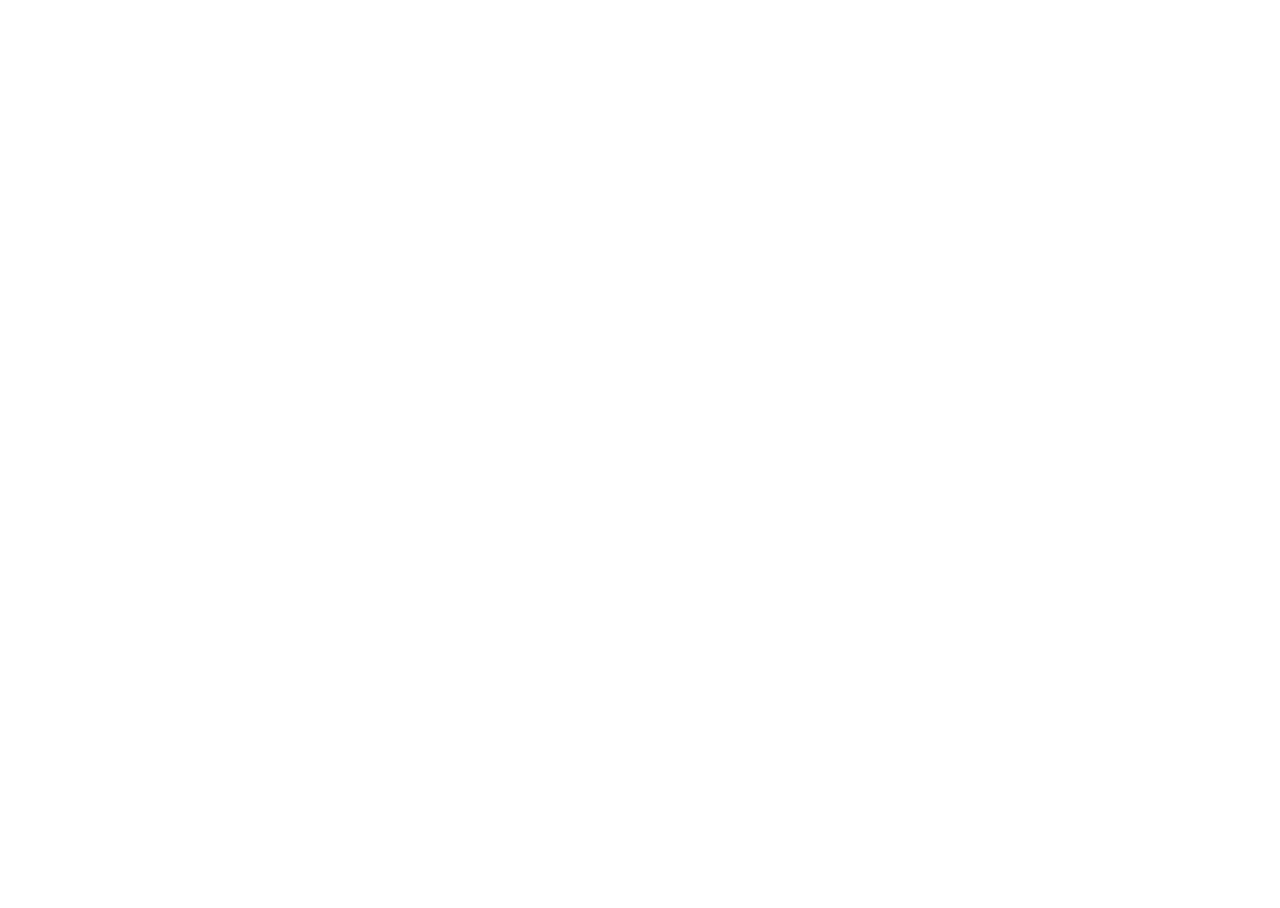
==== regular-expressions/index.html @ 4df5ffaf "added lefovers" ====
<!DOCTYPE html>
<html lang="en-US" dir="ltr">

<head>
    <title>Regular Expressions</title>
    <meta charset="UTF-8">
    <link rel="icon" href="../images/favicon.ico">
    <link rel="stylesheet" href="style.css">
</head>

<body>    
</body>

</html>
---- regular-expressions/style.css ----
html {
    height: 100%;

}

body {
    height: 100%;
    font-family: Arial, Helvetica, sans-serif;
    font-size: 18px;

    display: flex;
    justify-content: center;
    align-items: center;
}

h1 {
    color: #bada55;
}

.code-section {
    width: 50vw;
    padding: 2rem;
    border: 3px dashed #bada55;
    border-radius: 5px;
    margin: 0 auto;
}
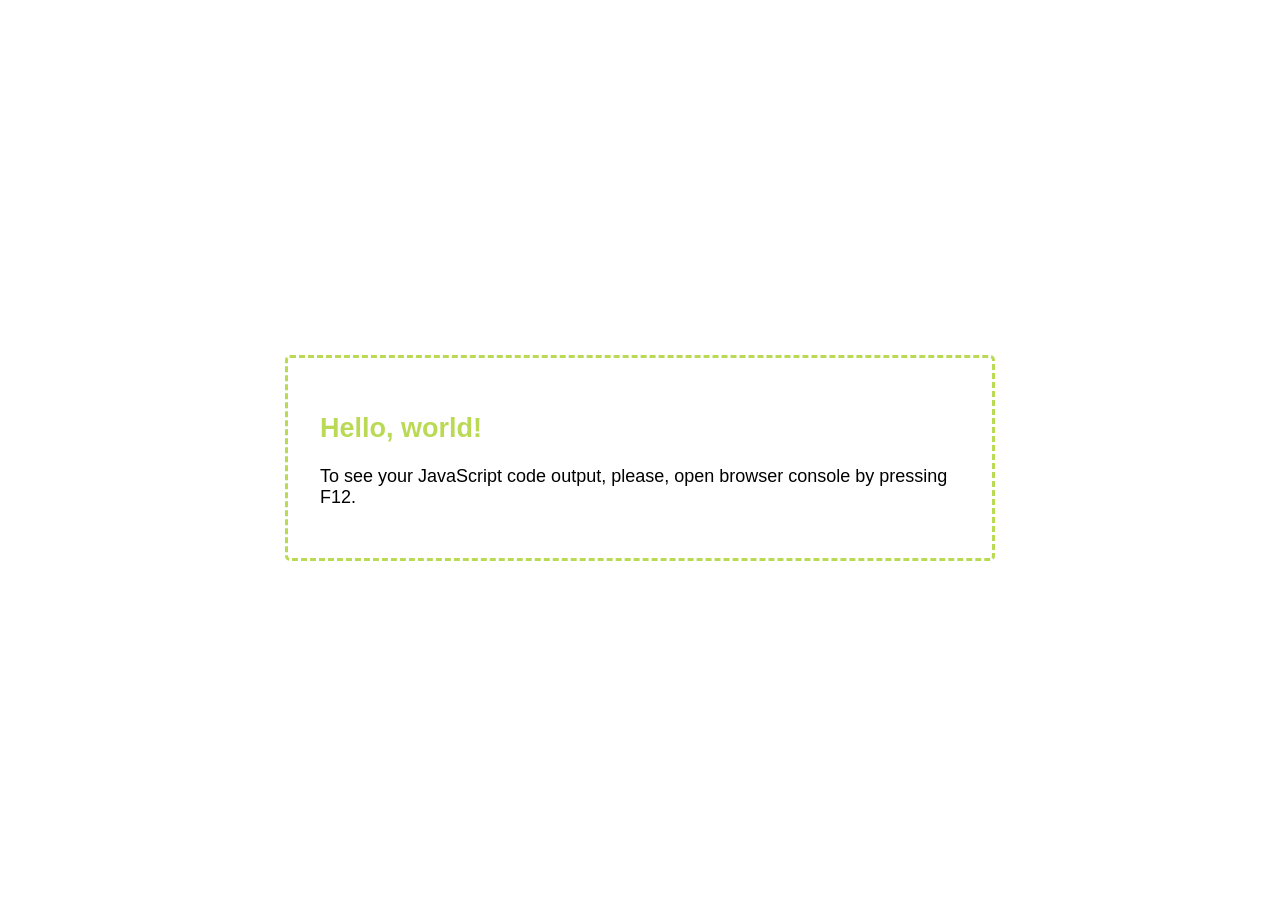
==== commit 7b250259: "commit" ====
--- a/regular-expressions/index.html
+++ b/regular-expressions/index.html
@@ -8,7 +8,15 @@
     <link rel="stylesheet" href="style.css">
 </head>
 
-<body>    
+<body>
+    <section class="code-section">
+        <h1>Hello, world!</h1>
+
+        <p class="code-section__note">To see your JavaScript code output, please, open browser console by pressing F12.
+        </p>
+    </section>
+
+    <script type="module" src="script.js"></script>
 </body>
 
 </html>
